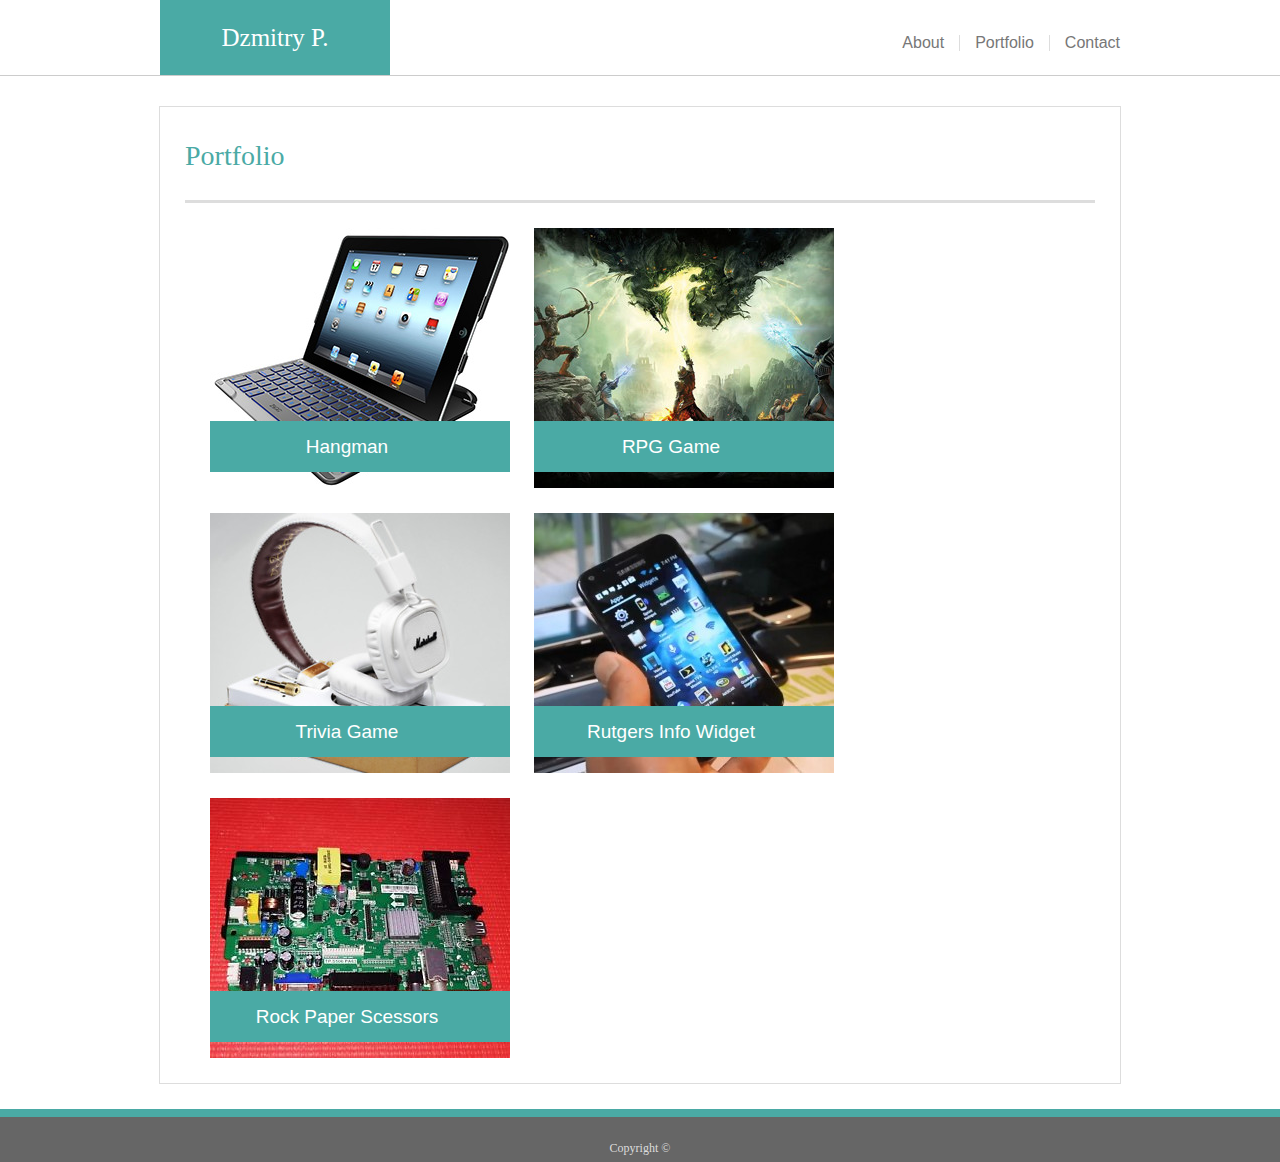
==== portfolio.html @ 596ac2e8 "upload responsive folder" ====
<!DOCTYPE html>
<html>

<head>
    <meta charset="utf-8" />
    <meta http-equiv="X-UA-Compatible" content="IE=edge">
    <title>Portfolio</title>
    <link rel="stylesheet" type="text/css" media="screen" href="assets/css/reset.css" />
    <link rel="stylesheet" type="text/css" media="screen" href="assets/css/style.css" />
    <meta name="viewport" content="width=device-width, initial-scale=1">
</head>

<body>
    <div class="wraper">
        <div id="fullsixe">
            <div class="content">
                <header>
                    <div class="header">
                        <h1>
                            Dzmitry P.
                        </h1>
                    </div>
                    <menu>
                        <ol>
                            <li>
                                <a href="contact.html">Contact</a>
                            </li>
                            <li>
                                <a href="portfolio.html">Portfolio</a>
                            </li>
                            <li class="border">
                                <a href="index.html"> About</a>
                            </li>
                        </ol>
                    </menu>
                </header>
            </div>
        </div>
        <main class="content">
            <div class="subcontent">
                <h2>
                    Portfolio
                </h2>
                <div class="img">
                    <img src="assets/images/tablet.jpg">
                    <h3>
                        Hangman
                    </h3>
                </div>
                <div class="img">
                    <img src="assets/images/rpg.jpeg">
                    <h3>
                        RPG Game
                    </h3>
                </div>
                <div class="img">
                        <img src="./assets/images/trivia.JPG">
                        <h3>
                            Trivia Game
                        </h3>
                </div>
                <div class="img">
                        <img src="./assets/images/widget.jpg">
                        <h3>
                            Rutgers Info Widget
                        </h3>
                </div>
                <div class="img">
                        <img src="./assets/images/s-l300.jpg">
                        <h3>
                            Rock Paper Scessors
                        </h3>
                </div>
                  
            </div>
        </main>
    </div>
    <footer>
        <p>
            Copyright &#169;
        </p>
    </footer>
</body>

</html>
---- assets/css/style.css ----
body{
    width: 100%;
    background: url("https://www.toptal.com/designers/subtlepatterns/patterns/dust_scratches.png");       
    color: #dddddd;
    overflow: auto;
    height: 100%;
}

.wraper{
    min-height: calc(100vh - 78px);
}

#fullsixe{
    background: white;
    border-bottom: 1px solid;
    border-bottom-color: #cccccc;
}

.content{
    width: 960px;
    margin-left: auto;
    margin-right: auto;
    font-family: 'Arial', 'Helvetica Neue', Helvetica, sans-serif;
}

header{
    height: 75px;
    
}

div.header{
    
    display: inline;
    float: left;
    background: #4aaaa5;
    text-align: center;
    color: white;
    font-family: 'Georgia', Times, Times New Roman, serif;
    height: 75px;
    width: 230px;
}

h1{
    font-family: 'Georgia', Times, Times New Roman, serif;
    font-weight:normal;
    font-size: 25px;
    padding-top: 25px;
}


ol li{
    display: inline;
    float: right;
    margin-top: 35px;
    border-left: 1px solid #dddddd;
    padding-left: 15px;
    padding-right: 15px;
    position: relative;
    left: 15px;

}

.border{
    border: transparent;
}

menu{
    padding-left: 390px;

}

a {
    text-decoration: none;
    color:  #777777;
}

main{
    background: #ffffff;
    border: 1px solid #dddddd;
    margin-top: 30px;
    color: #777777;
    overflow: auto;
}

main div{
    margin: 0px 25px 0 25px;
}

article{
    font-family: 'Arial', 'Helvetica Neue', Helvetica, sans-serif;
    line-height: 250%;
    padding-top: 30px;
    padding-bottom: 30px;
    overflow: auto;

}



h2{
    border-bottom: 3px solid #dddddd;
    padding-bottom: 20px;
    color: #4aaaa5;
    font-family: 'Georgia', Times, Times New Roman, serif;
    font-weight:normal;
    font-size: 28px;
    padding: 35px 0 30px 0;
}

img{
    float: left;
    margin-right: 20px;
    padding-top:10px;
}

footer{
    text-align: center;
    width: 100%;
    height: 45px;
    margin-top: 25px;
    background: #666666;
    border-top: 8px solid #4aaaa5;
    flex: 0 0 auto;
}

footer p{
    padding-top: 25px;
    font-size: 12px;
}


label{
    display: block;
    padding-bottom: 5px;
}


input{
    display: block;
    width: 897px;
    border: 1px solid #dddddd;
    height: 20px;
    padding-left: 10px;
    margin-bottom: 5px;
    outline:none;
    font-size: 12px;
    color: #dddddd;
}

textarea{
    margin: 0px;
    padding: 0px;
    width: 908px;
    border: 1px solid #dddddd;
    outline:none;
}

button{
    display: block;
    width: 70px;
    height: 25px;
    background: #4aaaa5;
    font-size: 12px;
    color: #dddddd;
    border: 0;
    outline:none;
}


h4 {
    display: inline-block;
}

div.subcontent{
    float: left;
    position: relative;
    padding-bottom: 25px;
}

div.img{
    float: left;
    position: relative;
    width: 274px;
    padding-top: 15px;
 }


h3{
    background-color: #4aaaa5;
    position: absolute;
    height: 35px;
    width: 100%;
    bottom: 16px;
    text-align: center;
    padding-top: 16px;
    color: white;
    font-size: 19px;
    padding-right: 26px;
 }

@media screen and (max-width: 980px) {
    div.wraper{
        width: 100%;
        min-height: calc(100vh - 93px);
    }
    
    div.content{
        width: 100%;
    }
    main.content{
        width: 93%;
        margin-left: 30px;
        margin-right: 30px;
    }
    header {
        margin:0 30px 0 30px;
    }
    input, textarea{
        width: 98%;
        padding-left: 0;
    }
}

@media screen and (max-width: 768px) {
    div.wraper{
        width: 100%;
    }

    main.content{
        width: 93%;
        margin-left: 30px;
        margin-right: 30px;
    }
    header {
        margin:0 30px 0 30px;
    }
    menu {
        padding-right: 15px;
    }
    input, textarea{
        width: 98%;
        padding-left: 0;
    }
}

@media screen and (max-width: 640px) {
    div.wraper{
        width: 100%;
        min-height: 100%;
    }
    .content{
        width: 93%;
    }
    main.content{
        width: 87%;
        margin-left: 30px;
        margin-right: 30px;
    }
    header {
        margin:0 30px 0 30px;
    }
    menu{
        display: inline;
    }
    ol, li{
        display: block;
        margin: 0;
        padding: 0;
        position: relative;
        text-align: center;
        bottom: 12px;
    }
    menu {
        padding:0;
        display: inline-block;

    }
    textarea{
        width: 99%;

    }
    input{
        width: 95%;
    }
    main div {
        margin-left: 15px;
    }
    div.img img{
        margin-left: 0;
        padding-left: 0;
        width: 100%;
    }
    h3{
        padding-right: 0px;
    }

}
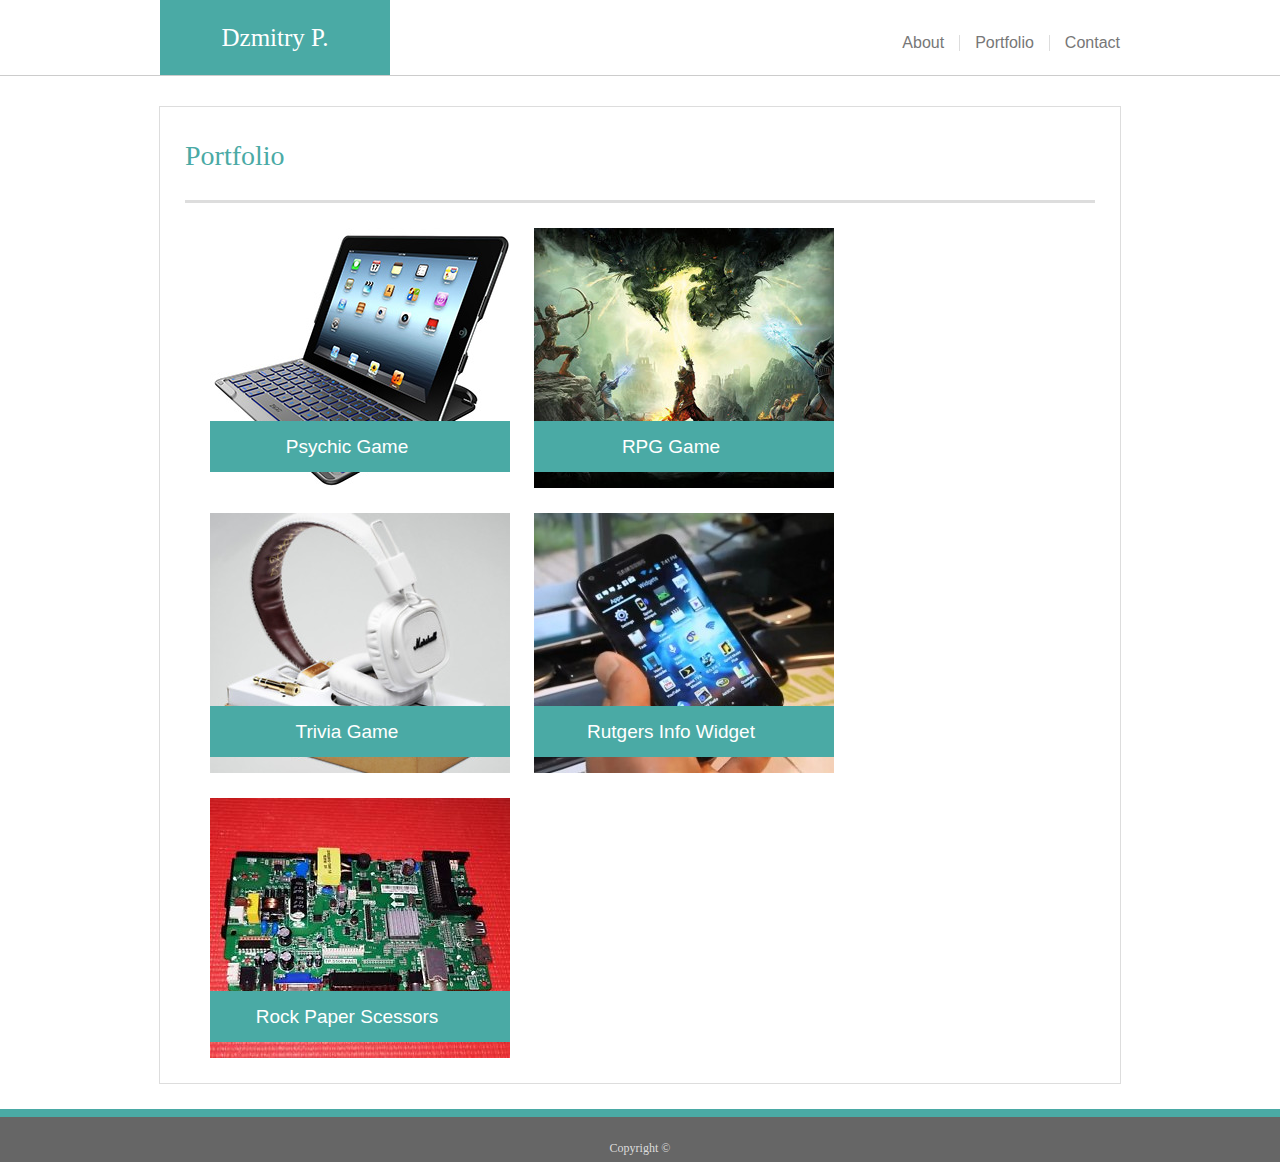
==== commit 950f061b: "updated file portfolio.html -  link to Psychic Game" ====
--- a/portfolio.html
+++ b/portfolio.html
@@ -44,7 +44,7 @@
                 <div class="img">
                     <img src="assets/images/tablet.jpg">
                     <h3>
-                        Hangman
+                        <a href="https://duskat.github.io/Psychic-Game/psychic-game.html" target="_blank" style="color:white">Psychic Game</a>
                     </h3>
                 </div>
                 <div class="img">
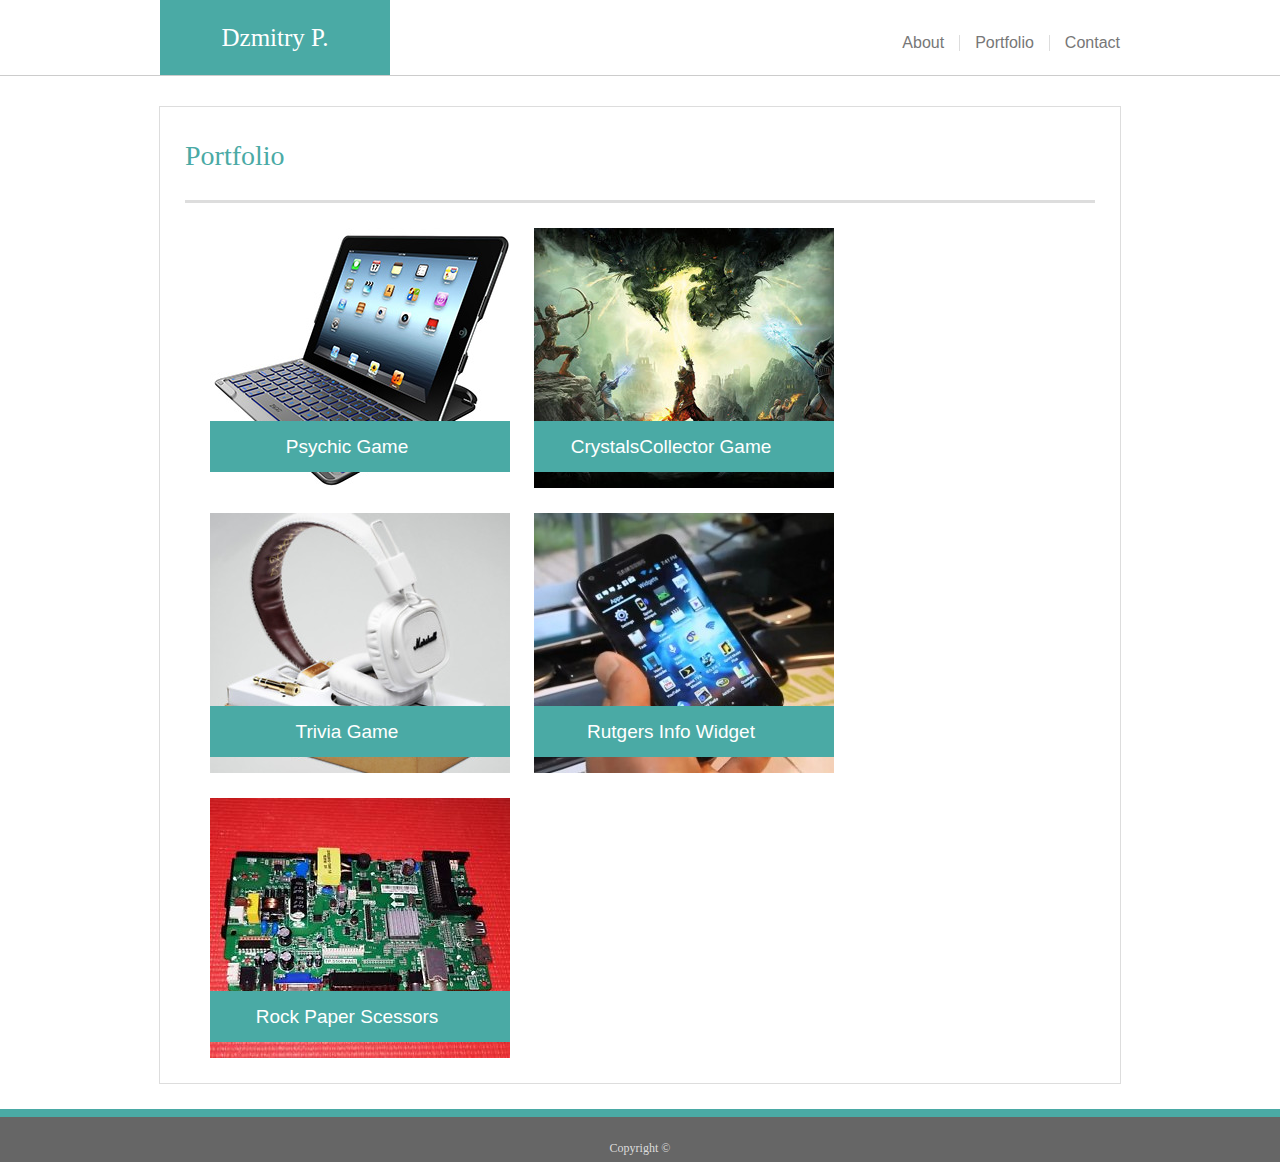
==== commit f8a9ab68: "added link to CrystalsCollector Game" ====
--- a/portfolio.html
+++ b/portfolio.html
@@ -50,7 +50,7 @@
                 <div class="img">
                     <img src="assets/images/rpg.jpeg">
                     <h3>
-                        RPG Game
+                        <a href="https://duskat.github.io/unit-4-game/" target="_blank" style="color:white">CrystalsCollector Game</a>
                     </h3>
                 </div>
                 <div class="img">
